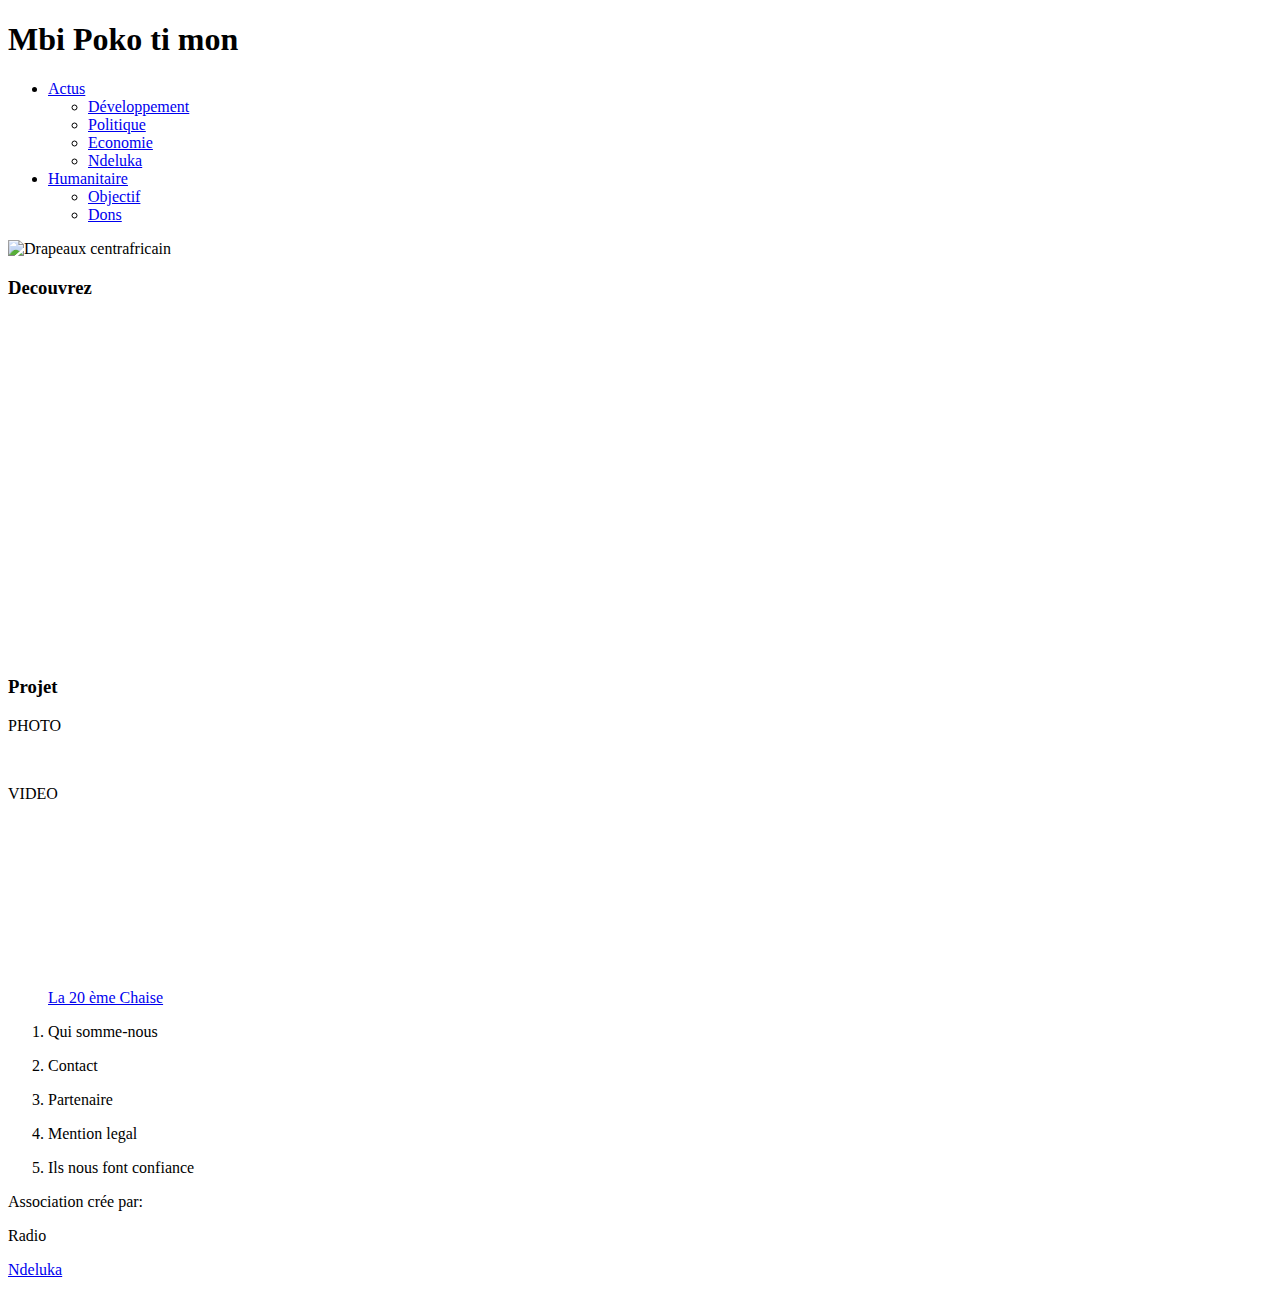
==== index.html @ 7dac6484 "Modification & renomage index et style" ====
<!DOCTYPE html>
<html>
 <head>
   <link rel="stylesheet" href="./Association.css" type="text/css">
   <meta charset="utf-8">
   <title>Association</title>
 </head>
 <body>
   <header>
     <h1>Mbi Poko ti mon</h1>
     <div>
     <nav class="menu">
       <ul>
         <li>
           <a href="#">Actus</a>
           <ul>
             <li><a href="#">Développement</a></li>
             <li><a href="#">Politique</a></li>
             <li><a href="#">Economie</a></li>
             <li><a href="http://www.radiondekeluka.org/">Ndeluka</a></li>
           </ul>
         </li>

         <li>
           <a href="#">Humanitaire</a>
           <ul>
             <li><a href="#">Objectif</a></li>
             <li><a href="#">Dons</a></li>
          </ul>
         </li>

        </ul>
      </div>
    </nav>
   </header>
    <section>
      <div>
        <img src="/home/alfoussein_doucoure/Documents/PROJET/PROD/Mon_site/rca-1-1.jpg" alt="Drapeaux centrafricain" id="rca" />
        <h3 class="decouvrez"> Decouvrez </h3>
      </div>
      <iframe seamless width="888" height="336" frameborder="0" src="http://www.infoclimat.fr/public-api/mixed/iframeSLIDE?_ll=48.85341,2.3488&_inc=WyJQYXJpcyIsIjQyIiwiMjk4ODUwNyIsIkZSIl0=&_auth=VU9fSAJ8VHYFKAE2UiQKI1Q8AzYPeQMkUy8FZg5rVyoDaF4%2FUTFRN1M9VSgEK1BmUH1VNg80VWUFblYuXC5eP1U%2FXzMCaVQzBWoBZFJ9CiFUegNiDy8DJFM5BWIOfVcyA2FeJFEzUTNTIlUwBDdQe1B8VTQPNFVqBW9WNlw1XjlVMV88AmNUKQV1AWZSago9VGQDYg9kAztTNAU2DjZXYgNmXjtRMlEtUzVVNwQzUG1QY1U0DzRVaAV5Vi5cSF5OVStfewIjVGMFLAF%2BUjcKYFQz&_c=8d70a923b570e312af377cc41a67d72f"></iframe>
    </section>
     <main>

     <h3>Projet</h3>
     <p>PHOTO</p>
       <img src="" alt="">
       <img src="" alt="">
       <img src="" alt="">
       <img src="" alt="">
       <img src="" alt="">
     <p>VIDEO</p>
       <video src="videofile.ogg" autoplay poster="posterimage.jpg">
    </video>
     <section>
      <p></p>
     <section>
     </section>
        <ul>
          <a href="http://www.la20emechaise.org/">La 20 ème Chaise</a>
        </ul>
      </ol>
      <ol id="lol">
        <li><p>Qui somme-nous</p></li>
        <li><p>Contact</p></li>
        <li><p>Partenaire</p></li>
        <li><p>Mention legal</p></li>
        <li><p>Ils nous font confiance</p></li>
    <object data="icons-twitter.svg" type="image/svg+xml" height="35px" width="35px">
    </object>
    <object data="facebook.svg" type="image/svg+xml" height="35px" width="35px">
    </object>

     <!--Petit logo des partenaire-->


     </main>
     <aside> <!--mettre sur le coté de la page-->
    </aside>

   <footer>
          <p>Association crée par:</p>
   </footer>


  <p id="ndeluka">Radio</p>
  <p><a href="http://www.radiondekeluka.org/">Ndeluka</a></p>
</body>
</html>
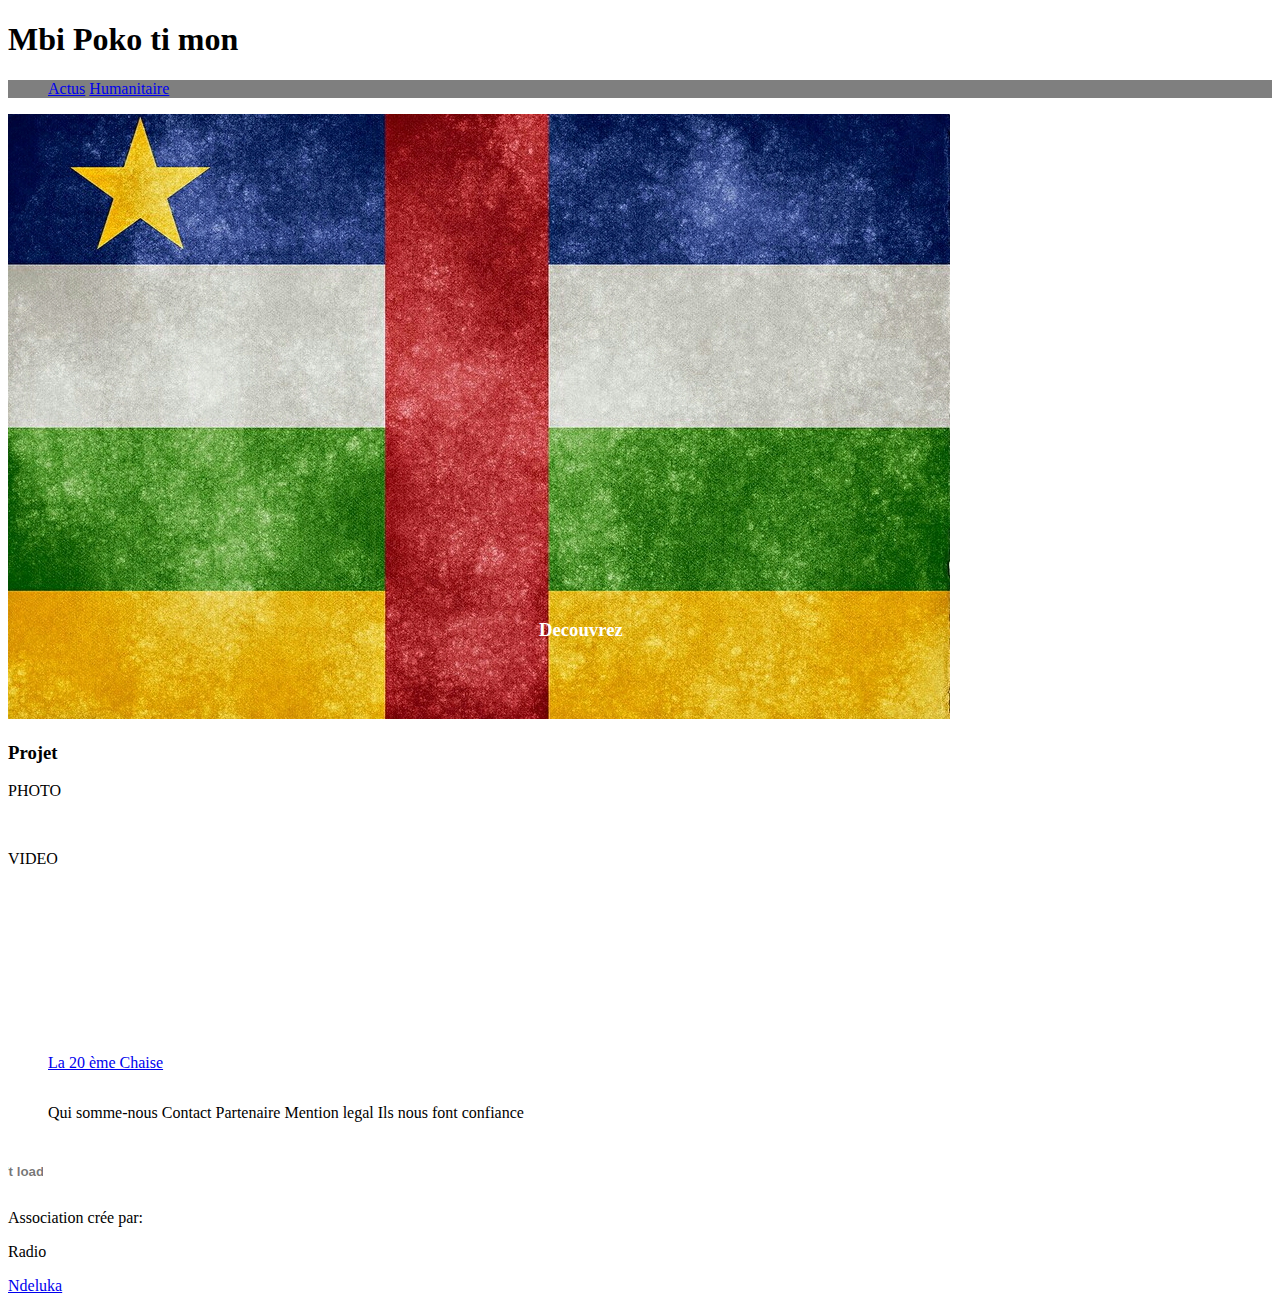
==== commit 120ef904: "Changement Modif" ====
--- a/index.html
+++ b/index.html
@@ -1,7 +1,7 @@
 <!DOCTYPE html>
 <html>
  <head>
-   <link rel="stylesheet" href="./Association.css" type="text/css">
+   <link rel="stylesheet" href="./style.css" type="text/css">
    <meta charset="utf-8">
    <title>Association</title>
  </head>
@@ -20,7 +20,6 @@
              <li><a href="http://www.radiondekeluka.org/">Ndeluka</a></li>
            </ul>
          </li>
-
          <li>
            <a href="#">Humanitaire</a>
            <ul>
@@ -28,48 +27,44 @@
              <li><a href="#">Dons</a></li>
           </ul>
          </li>
-
         </ul>
       </div>
     </nav>
    </header>
+   <img src="rca-1-1.jpg"></a>
     <section>
       <div>
-        <img src="/home/alfoussein_doucoure/Documents/PROJET/PROD/Mon_site/rca-1-1.jpg" alt="Drapeaux centrafricain" id="rca" />
         <h3 class="decouvrez"> Decouvrez </h3>
       </div>
-      <iframe seamless width="888" height="336" frameborder="0" src="http://www.infoclimat.fr/public-api/mixed/iframeSLIDE?_ll=48.85341,2.3488&_inc=WyJQYXJpcyIsIjQyIiwiMjk4ODUwNyIsIkZSIl0=&_auth=VU9fSAJ8VHYFKAE2UiQKI1Q8AzYPeQMkUy8FZg5rVyoDaF4%2FUTFRN1M9VSgEK1BmUH1VNg80VWUFblYuXC5eP1U%2FXzMCaVQzBWoBZFJ9CiFUegNiDy8DJFM5BWIOfVcyA2FeJFEzUTNTIlUwBDdQe1B8VTQPNFVqBW9WNlw1XjlVMV88AmNUKQV1AWZSago9VGQDYg9kAztTNAU2DjZXYgNmXjtRMlEtUzVVNwQzUG1QY1U0DzRVaAV5Vi5cSF5OVStfewIjVGMFLAF%2BUjcKYFQz&_c=8d70a923b570e312af377cc41a67d72f"></iframe>
     </section>
+    <div class="rc">
+
+    </div>
      <main>
-
      <h3>Projet</h3>
      <p>PHOTO</p>
-       <img src="" alt="">
-       <img src="" alt="">
-       <img src="" alt="">
-       <img src="" alt="">
-       <img src="" alt="">
+     <img src="" alt="">
      <p>VIDEO</p>
-       <video src="videofile.ogg" autoplay poster="posterimage.jpg">
-    </video>
+     <video src="videofile.ogg" autoplay poster="posterimage.jpg"></video>
      <section>
-      <p></p>
+     <p></p>
      <section>
      </section>
-        <ul>
-          <a href="http://www.la20emechaise.org/">La 20 ème Chaise</a>
-        </ul>
-      </ol>
+     <ul>
+       <a href="http://www.la20emechaise.org/">La 20 ème Chaise</a>
+     </ul>
       <ol id="lol">
         <li><p>Qui somme-nous</p></li>
         <li><p>Contact</p></li>
         <li><p>Partenaire</p></li>
         <li><p>Mention legal</p></li>
         <li><p>Ils nous font confiance</p></li>
-    <object data="icons-twitter.svg" type="image/svg+xml" height="35px" width="35px">
+     </ol>
+    <object data="icons-twitter.svg" type="image/vg+xml" height="35px" width="35px">
     </object>
-    <object data="facebook.svg" type="image/svg+xml" height="35px" width="35px">
-    </object>
+
+    <object id="fb" data="facebook.svg" type="image/svg+xml" height="35px" width="35px" xmlns="http://facebook.fr">
+    </object</a>
 
      <!--Petit logo des partenaire-->
 
--- a/style.css
+++ b/style.css
@@ -0,0 +1,67 @@
+html{
+  background-color: #ffffff;
+  background-size: cover;
+  height: 200px;
+}
+
+nav> ul{
+  background-color:#00000080;
+  top: 300px;
+  display: block;
+
+}
+
+img{
+background-size: cover;
+}
+
+nav>ul>li>ul>li{
+    display:block;
+    text-align: center;
+    top: 300px;
+    border: 1px solid;
+    border-bo
+}
+
+
+nav ul li a + * {
+  display: none;
+}
+
+
+nav ul li a:hover + * {
+  display: block;
+  color:#FF0000;
+  position: absolute;
+
+}
+
+nav ul li a + *:hover  {
+  display: block;
+  color:#FF0000;
+  position: absolute;
+}
+
+li{
+  display: inline-block !important;
+}
+
+#rca{
+    display: block;
+    width: 1200px;
+    height: 800px;
+    background-color:#556B2F;
+
+}
+
+.decouvrez{
+    position: absolute;
+    left: 539px;
+    top: 600px;
+    color: #ffffff;
+    background-color: transparent;
+}
+
+#fb{
+  background-color: white;
+}
